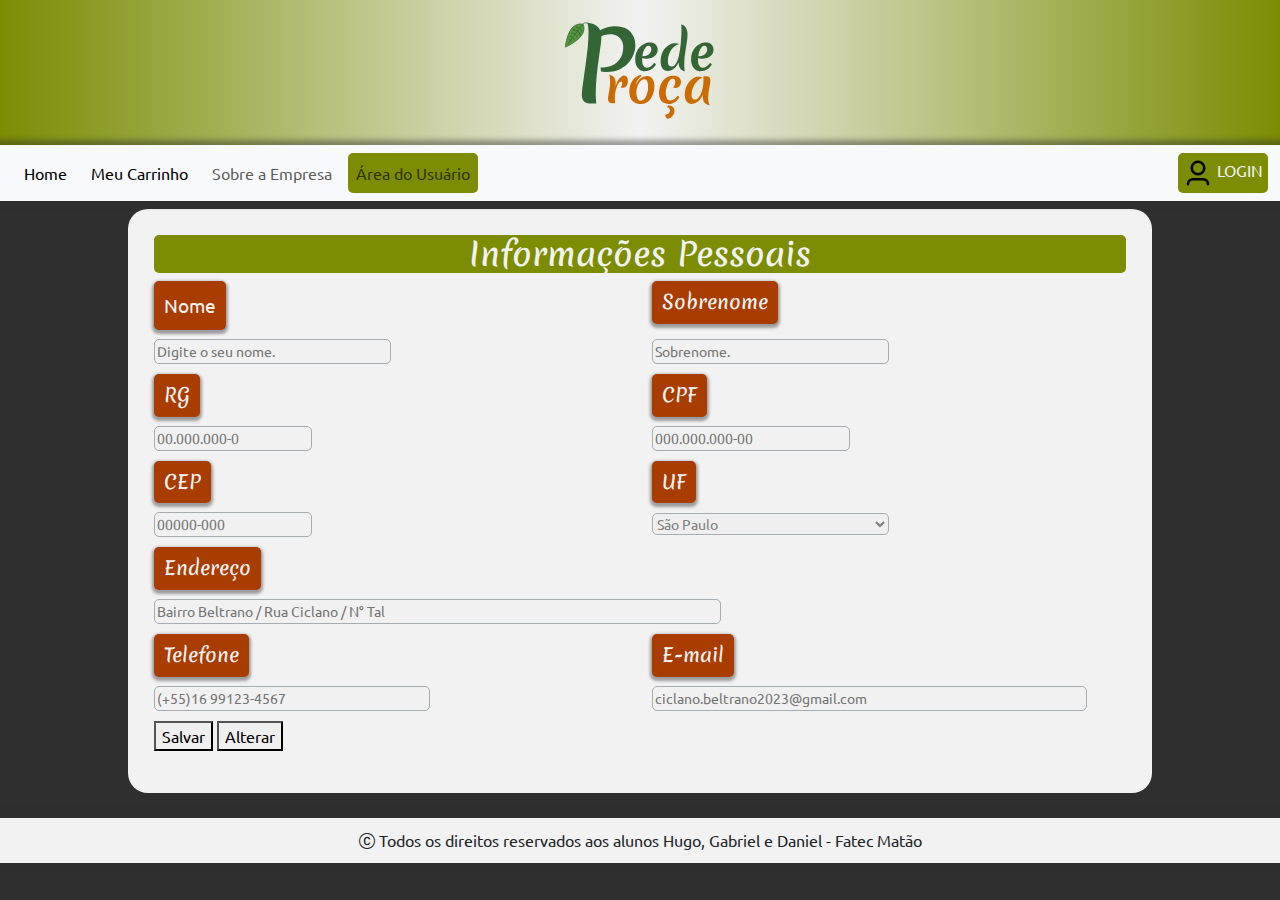
==== html/AreaDoUsuario.html @ a694d6d7 "ADD Área Usuário" ====
<!DOCTYPE html>
<html lang="pt-br">

    <head>
        <meta charset="UTF-8">
        <meta http-equiv="X-UA-Compatible" content="IE=edge">
        <meta name="viewport" content="width=device-width, initial-scale=1.0">
        <title>Pede Roça - Sobre a empresa</title>

        <!-- Bootstrap CSS -->
        <link rel="stylesheet" href="../css/estilo.min.css">
        <!-- Bootstrap Script -->
        <script src="../node_modules/bootstrap/dist/js/bootstrap.bundle.min.js"></script>
        <!-- Folha de estilo -->

    </head>

    <body>
       <header>
        <div>
          <div class="row g-0 bgBanner">
            <div class="col-md-12 d-flex justify-content-center">
              <a href="index.html"> <img src="../Imagens/Logo - Pede Roça.svg" class="img-fluid rounded-start ajusteLogo" alt="Pede Roça"></a>
             
            </div>
          </div>
        </div>
        <!-- BARRA DE NAVEGAÇÃO MOBILE DO SITE -->
        <nav class="navbar bg-body-tertiary nav-mobile mobileNavbar bgNav">
          <div class="container-fluid">
            <button class="navbar-toggler" type="button" data-bs-toggle="offcanvas" data-bs-target="#offcanvasNavbar" aria-controls="offcanvasNavbar" aria-label="Toggle navigation">
              <span class="navbar-toggler-icon"></span>
            </button>
            <li class="efeitoMouse editListaMobile">
              <a class="LinkBarraMobile" aria-current="page" href="Login.html"><img class="configImgMobile" src="../Imagens/Icones/user.svg" alt="Login"> Login</a>
            </li>
            <div class="offcanvas offcanvas-start NavLat detalheNav" tabindex="-1" id="offcanvasNavbar" aria-labelledby="offcanvasNavbarLabel">
              <div class="offcanvas-header">
                <h5 class="offcanvas-title tituloNav" id="offcanvasNavbarLabel">Navegação</h5>
                <button type="button" class="btn-close" data-bs-dismiss="offcanvas" aria-label="Close"></button>
              </div>
              <div class="offcanvas-body">
                <div class="input-group">
                  <input class="form-control" type="text" placeholder="Digite sua busca" >
                  <div class="input-group-append">
                      <button class="btn btnPesquisaMobile" type="button">Pesquisar</button>
                  </div>
                </div>
                <hr>
                <h5 class="tituloNav">Páginas</h5>
                <ul class="navbar-nav justify-content-end flex-grow-1 pe-3">
                  <li class="nav-item my-1 efeitoMouse">
                    <a class="nav-link linkNavLat" aria-current="page" href="index.html"><img class="configImgMobile" src="../Imagens/Icones/layout.svg" alt="Login"> Home</a>
                  </li>
                  <li class="nav-item my-1 efeitoMouse">
                    <a class="nav-link linkNavLat" href="CarrinhoCompras.html"><img class="configImgMobile" src="../Imagens/Icones/shopping-cart.svg" alt="carrinho de compra"> Meu Carrinho</a>
                  </li>
                  <li class="nav-item my-1 efeitoMouse">
                    <a class="nav-link linkNavLat" href="Sobre.html"><img class="configImgMobile" src="../Imagens/Icones/home.svg" alt=""> Sobre a Empresa</a>
                  </li>
                  <li class="nav-item my-1 efeitoMouse active2">
                    <a class="nav-link linkNavLat" href="AreaDoUsuario.html"><img class="configImgMobile" src="../Imagens/Icones/settings.svg" alt=""> Área do Usuário</a>
                  </li>
                  <!--
                  <li class="nav-item dropdown efeitoMouse">
                    <a class="nav-link dropdown-toggle" href="#" id="navbarDropdown" role="button" data-bs-toggle="dropdown" aria-expanded="false">
                      <img class="configImgMobile" src="../Imagens/Icones/settings.svg" alt="">
                      Minha Conta
                    </a>
                    <ul class="dropdown-menu" aria-labelledby="navbarDropdown">
                      <li><a class="dropdown-item" href="#">Área do usuário</a></li>
                      <li><a class="dropdown-item disabled" href="#">Informações pessoais</a></li>
                      <li><a class="dropdown-item disabled" href="#">Privacidade</a></li>
                      <li><a class="dropdown-item disabled" href="#">Segurança</a></li>
                      <li><a class="dropdown-item disabled" href="#">Notificações</a></li>
                      <li><a class="dropdown-item disabled" href="#">Assinatura</a></li>
                      <li><a class="dropdown-item disabled" href="#">Dúvidas Frequentes</a></li>
                      <li><a class="dropdown-item disabled" href="#">Configurações</a></li>
                    </ul>
                  </li>
                  -->
                </ul>
                <hr>
                <h5 class="tituloNav">Redes sociais</h5>
                <div class="offcanvas-end text-center end-100 bg-light p-3 rounded-3">
                  <a class="linkNavMobile mx-2" href=""><img src="../Imagens/Icones/circle/facebook.svg" alt="Facebook">Facebook</a>
                  <a class="linkNavMobile mx-2" href=""><img src="../Imagens/Icones/circle/instagram.svg" alt="instagram">Instagram</a>
                  <a class="linkNavMobile mx-2" href=""><img class="ajusteGmail" src="../Imagens/Icones/mail4.svg" alt="Gmail">Gmail</a>
                </div>

              </div>
            </div>
          </div>
        </nav>

        <!-- BARRA DE NAVEGAÇÃO DESKTOP-->
        <nav class="navbar navbar-expand-lg navbar-light bg-light desktopNavbar bgNav">
          <div class="container-fluid">
            <button class="navbar-toggler" type="button" data-bs-toggle="collapse" data-bs-target="#navbarSupportedContent" aria-controls="navbarSupportedContent" aria-expanded="false" aria-label="Toggle navigation">
              <span class="navbar-toggler-icon"></span>
            </button>
            <div class="collapse navbar-collapse" id="navbarSupportedContent">
              <ul class="navbar-nav me-auto mb-2 mb-lg-0">
                <li class="nav-item mx-1 efeitoMouseDesktop">
                  <a class="nav-link active" aria-current="page" href="index.html">Home</a>
                </li>
                <li class="nav-item mx-1 efeitoMouseDesktop">
                  <a class="nav-link active" aria-current="page" href="CarrinhoCompras.html">Meu Carrinho</a>
                </li>
                <li class="nav-item mx-1 efeitoMouseDesktop">
                  <a class="nav-link " aria-current="page" href="Sobre.html">Sobre a Empresa</a>
                </li>
                <li class="nav-item mx-1 efeitoMouseDesktop activeDesktop">
                  <a class="nav-link" aria-current="page" href="AreaDoUsuario.html">Área do Usuário</a>
                </li>
                <!--
                <li class="nav-item dropdown efeitoMouseDesktop">
                  <a class="nav-link dropdown-toggle" href="#" id="navbarDropdown" role="button" data-bs-toggle="dropdown" aria-expanded="false">
                    Minha conta
                  </a>
                  <ul class="dropdown-menu" aria-labelledby="navbarDropdown">
                    <li><a class="dropdown-item" href="#">Área do usuário</a></li>
                    <li><a class="dropdown-item disabled" href="#">Informações pessoais</a></li>
                    <li><a class="dropdown-item disabled" href="#">Privacidade</a></li>
                    <li><a class="dropdown-item disabled" href="#">Segurança</a></li>
                    <li><a class="dropdown-item disabled" href="#">Notificações</a></li>
                    <li><a class="dropdown-item disabled" href="#">Assinatura</a></li>
                    <li><a class="dropdown-item disabled" href="#">Dúvidas Frequentes</a></li>
                    <li><a class="dropdown-item disabled" href="#">Configurações</a></li>
                  </ul>
                </li>
                -->
              </ul>
              <li class="efeitoMouse editListaMobile">
                <a class="LinkBarraMobile" aria-current="page" href="Login.html"><img class="configImgMobile" src="../Imagens/Icones/user.svg" alt="Login"> Login</a>
              </li>
            </div>
          </div>
        </nav>
       </header>

       <!--MAIN NAVEGAÇÃO MOBILE DO SITE-->
      <main class="main-mobile">
        <form id="formulario-mobile">
          <div id="ajustar-form">

            <div class="row" >
              <div class="col-12" class="titulo-principal-label">
                <h2  id="form-label-titulo">Informações Pessoais</h2>
              </div>
            </div>
  
            <div class="row">
                <div class="col">
                  <h5  class=" col-4 form-label">Nome</h5>
                </div>
                <div class="col">
                  <h5 class=" col-6 form-label">Sobrenome</h5>
                </div>
            </div>

            <div class="row">
                <div class="col">
                  <input class="col-12 input-perguntas-1"  type="text" placeholder="Digite o seu nome." required disabled>
                </div>
                <div class="col">
                  <input class="col-12 input-perguntas-1"  type="text" placeholder="Sobrenome." required disabled>
                </div>
            </div>
           
  
            <div class="row">
              <div class="col">
                <h5  class="col-3 form-label">RG</h5>
              </div>
              <div class="col">
                <h5  class="col-3 form-label">CPF</h5>
              </div>
            </div>
  
            <div class="row">
              <div class="col">
                <input class="col-10 input-perguntas-1" maxlength="9" type="number" placeholder="00.000.000-0" required disabled>
              </div>
              <div class="col">
                <input class="col-10 input-perguntas-1" maxlength="9" type="number" placeholder="000.000.000-00" required disabled>
              </div>
            </div>

            <div class="row">
              <div class=" col">
                <h5  class="col-3 form-label">CEP</h5>
              </div>
              <div class=" col">
                <h5  class=" col-3 form-label">UF</h5>
              </div>
            </div>
            
            <div class="row">
              <div class="col">
                <input class="col-10 input-perguntas-1" maxlength="9" type="number" placeholder="00000-000" required disabled>
              </div>
              <div class="col" class="titulo-label">
                <select class="col-10 input-perguntas-1" disabled>
                  <option>Acre</option>
                  <option>Alagoas</option>
                  <option>Amapá</option>
                  <option>Amazonas</option>
                  <option>Bahia</option>
                  <option>Ceará</option>
                  <option>Distrito Federal</option>
                  <option>Espírito Santo</option>
                  <option>Goiás</option>
                  <option>Maranhão</option>
                  <option>Mato Grosso</option>
                  <option>Mato Grosso do Sul</option>
                  <option>Minas Gerais</option>
                  <option>Pará</option>
                  <option>Paraíba</option>
                  <option>Paraná</option>
                  <option>Pernambuco</option>
                  <option>Piauí</option>
                  <option>Rio de Janeiro</option>
                  <option>Rio Grande do Norte</option>
                  <option>Rio Grande do Sul</option>
                  <option>Rondônia</option>
                  <option>Roraima</option>
                  <option>Santa Catarina</option>
                  <option selected>São Paulo</option>
                  <option>Sergipe</option>
                  <option>Tocantins</option>
                  <option>Distrito Federal</option>
                </select>
              </div>
            </div>
  
            <div class="row">
              <div class="col-10">
                <h5  class=" col-3 form-label">Endereço</h5>
              </div>
              <div>
                <input class="col-10 input-perguntas-1" type="text" placeholder="Rua Ciclano " required disabled>
              </div>
            </div>

            <div class="row">
              <div class="col-9" class="titulo-label">
                <h5  class="col-3 form-label">Telefone</h5>
              </div>
              
              <div>
                <input class="col-5 input-perguntas-1" type="number" maxlength="13" placeholder="(+55)16 99123-4567"required disabled>
              </div>
            </div>

            <div class="col-12">
              <div class="titulo-label">
                <h5  class="col-2 form-label">E-mail</h5>
              </div>
              
              <div>
                <input class="col-11 input-perguntas-1" type="email" placeholder="ciclano.beltrano2023@gmail.com" required disabled>
              </div>
            </div>
            <div class="d-flex justify-content-center">
              <button class="botão-salva-e-alterar" onclick="salvarDados01()">
                Salvar
              </button>
              <button class="botão-salva-e-alterar" type="button" onclick="alterarDados01()">
                Alterar
              </button>
            </div>
            <p id="mensagem1"></p>
          </div>
        </form>
      </main>

      <!--MAIN NAVEGAÇÃO DESKTOP DO SITE-->
      <main class="main-desktop">
        <form id="formulario-desktop">
          <div id="ajustar-form">

            <div class="row" >
              <div class="col-12" class="titulo-principal-label">
                <h2  id="form-label-titulo">Informações Pessoais</h2>
              </div>
            </div>

            <div class="row">
                <div class="col">
                  <p  class=" col-3 form-label">Nome</p>
                </div>
                <div class="col">
                  <h5 class=" col-6 form-label">Sobrenome</h5>
                </div>
            </div>

            <div class="row">
                <div class="col">
                  <input class="col-6 input-perguntas-2"  type="text" placeholder="Digite o seu nome." required disabled>
                </div>
                <div class="col">
                  <input class="col-6 input-perguntas-2"  type="text" placeholder="Sobrenome." required disabled>
                </div>
            </div>
            <div class="row">
              <div class="col">
                <h5  class="col-2 form-label">RG</h5>
              </div>
              <div class="col">
                <h5  class="col-2 form-label">CPF</h5>
              </div>
            </div>
            <div class="row">
              <div class="col">
                <input class="col-4 input-perguntas-2" maxlength="9" type="number" placeholder="00.000.000-0" required disabled>
              </div>
              <div class="col">
                <input class="col-5 input-perguntas-2" maxlength="9" type="number" placeholder="000.000.000-00" required disabled>
              </div>
            </div>
            <div class="row">
              <div class=" col">
                <h5  class="col-2 form-label">CEP</h5>
              </div>
              <div class=" col">
                <h5  class=" col-2 form-label">UF</h5>
              </div>
            </div>
            <div class="row">
              <div class="col">
                <input class="col-4 input-perguntas-2" maxlength="9" type="number" placeholder="00000-000" required disabled>
              </div>
              <div class="col" class="titulo-label">
                <select class="col-6 input-perguntas-2" disabled>
                  <option>Acre</option>
                  <option>Alagoas</option>
                  <option>Amapá</option>
                  <option>Amazonas</option>
                  <option>Bahia</option>
                  <option>Ceará</option>
                  <option>Distrito Federal</option>
                  <option>Espírito Santo</option>
                  <option>Goiás</option>
                  <option>Maranhão</option>
                  <option>Mato Grosso</option>
                  <option>Mato Grosso do Sul</option>
                  <option>Minas Gerais</option>
                  <option>Pará</option>
                  <option>Paraíba</option>
                  <option>Paraná</option>
                  <option>Pernambuco</option>
                  <option>Piauí</option>
                  <option>Rio de Janeiro</option>
                  <option>Rio Grande do Norte</option>
                  <option>Rio Grande do Sul</option>
                  <option>Rondônia</option>
                  <option>Roraima</option>
                  <option>Santa Catarina</option>
                  <option selected>São Paulo</option>
                  <option>Sergipe</option>
                  <option>Tocantins</option>
                  <option>Distrito Federal</option>
                </select>
              </div>
            </div>
            <div class="row">
              <div class="col-12">
                <h5  class=" col-3 form-label">Endereço</h5>
              </div>
              <div>
                <input class="col-7 input-perguntas-2" type="text" placeholder="Bairro Beltrano / Rua Ciclano / N° Tal " required disabled>
              </div>
            </div>
            <div class="row">
              <div class="col">
                <h5  class="col-4 form-label">Telefone</h5>
              </div>
              <div class="col">
                <h5  class="col-3 form-label">E-mail</h5>
              </div>
            </div>
            <div class="row">
              <div class="col">
                <input class="col-7 input-perguntas-2" type="tel" placeholder="(+55)16 99123-4567" required disabled>
              </div>
              <div class="col">
                <input class="col-11 input-perguntas-2" type="email" placeholder="ciclano.beltrano2023@gmail.com" required disabled>
              </div>
            </div class="d-flex justify-content-end">
              <button class="botão-salva-e-alterar" onclick="salvarDados()">
                Salvar
              </button>
              <button class="botão-salva-e-alterar" type="button" onclick="alterarDados()">
                Alterar
              </button>
              <p id="mensagem2"></p>
            </div>
          </div>
        </form>
      </main>


       <footer id="footer">
        <p class="footerText"><i class="bi bi-c-circle"></i> Todos os direitos reservados aos alunos Hugo, Gabriel e Daniel - Fatec Matão</p>
       </footer>
       
       <script src="../javascript/AlterarSalvarDados.js"></script>
    </body>
</html>
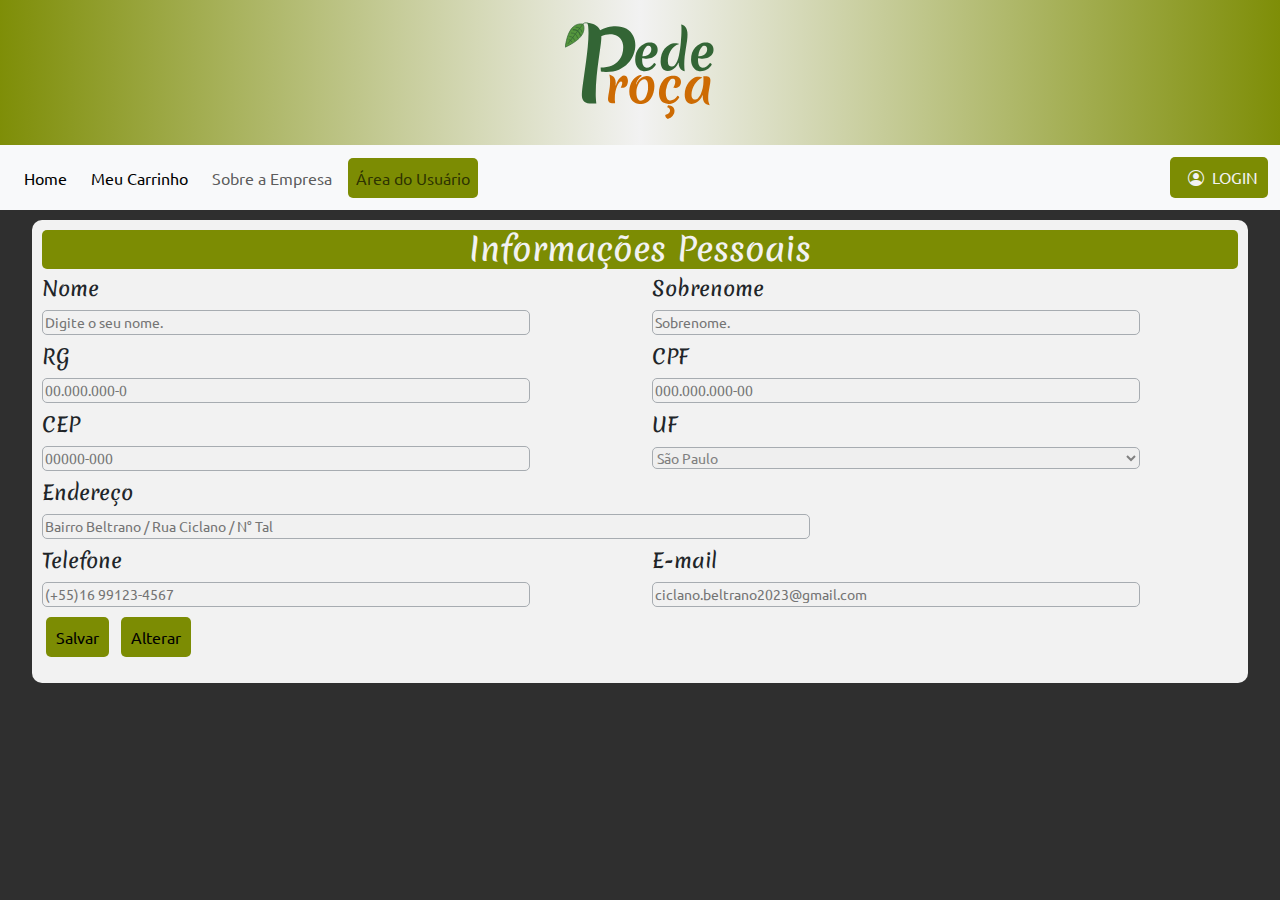
==== commit 7a303a46: "Update de versão" ====
--- a/html/AreaDoUsuario.html
+++ b/html/AreaDoUsuario.html
@@ -17,79 +17,35 @@
 
     <body>
        <header>
-        <div>
-          <div class="row g-0 bgBanner">
-            <div class="col-md-12 d-flex justify-content-center">
-              <a href="index.html"> <img src="../Imagens/Logo - Pede Roça.svg" class="img-fluid rounded-start ajusteLogo" alt="Pede Roça"></a>
-             
-            </div>
-          </div>
+        <!--Banner-->
+        <div class="row bgBanner">
+          <div class="d-flex justify-content-center">
+            <a href="index.html"> <img src="../Imagens/Logo - Pede Roça.svg" class="img-fluid rounded-start ajusteLogo" alt="Pede Roça"></a>
+          </div>
+          <span class="mobileNavbar ajusteteste"></span>
         </div>
+        
         <!-- BARRA DE NAVEGAÇÃO MOBILE DO SITE -->
-        <nav class="navbar bg-body-tertiary nav-mobile mobileNavbar bgNav">
-          <div class="container-fluid">
-            <button class="navbar-toggler" type="button" data-bs-toggle="offcanvas" data-bs-target="#offcanvasNavbar" aria-controls="offcanvasNavbar" aria-label="Toggle navigation">
-              <span class="navbar-toggler-icon"></span>
-            </button>
-            <li class="efeitoMouse editListaMobile">
-              <a class="LinkBarraMobile" aria-current="page" href="Login.html"><img class="configImgMobile" src="../Imagens/Icones/user.svg" alt="Login"> Login</a>
-            </li>
-            <div class="offcanvas offcanvas-start NavLat detalheNav" tabindex="-1" id="offcanvasNavbar" aria-labelledby="offcanvasNavbarLabel">
-              <div class="offcanvas-header">
-                <h5 class="offcanvas-title tituloNav" id="offcanvasNavbarLabel">Navegação</h5>
-                <button type="button" class="btn-close" data-bs-dismiss="offcanvas" aria-label="Close"></button>
-              </div>
-              <div class="offcanvas-body">
-                <div class="input-group">
-                  <input class="form-control" type="text" placeholder="Digite sua busca" >
-                  <div class="input-group-append">
-                      <button class="btn btnPesquisaMobile" type="button">Pesquisar</button>
-                  </div>
-                </div>
-                <hr>
-                <h5 class="tituloNav">Páginas</h5>
-                <ul class="navbar-nav justify-content-end flex-grow-1 pe-3">
-                  <li class="nav-item my-1 efeitoMouse">
-                    <a class="nav-link linkNavLat" aria-current="page" href="index.html"><img class="configImgMobile" src="../Imagens/Icones/layout.svg" alt="Login"> Home</a>
-                  </li>
-                  <li class="nav-item my-1 efeitoMouse">
-                    <a class="nav-link linkNavLat" href="CarrinhoCompras.html"><img class="configImgMobile" src="../Imagens/Icones/shopping-cart.svg" alt="carrinho de compra"> Meu Carrinho</a>
-                  </li>
-                  <li class="nav-item my-1 efeitoMouse">
-                    <a class="nav-link linkNavLat" href="Sobre.html"><img class="configImgMobile" src="../Imagens/Icones/home.svg" alt=""> Sobre a Empresa</a>
-                  </li>
-                  <li class="nav-item my-1 efeitoMouse active2">
-                    <a class="nav-link linkNavLat" href="AreaDoUsuario.html"><img class="configImgMobile" src="../Imagens/Icones/settings.svg" alt=""> Área do Usuário</a>
-                  </li>
-                  <!--
-                  <li class="nav-item dropdown efeitoMouse">
-                    <a class="nav-link dropdown-toggle" href="#" id="navbarDropdown" role="button" data-bs-toggle="dropdown" aria-expanded="false">
-                      <img class="configImgMobile" src="../Imagens/Icones/settings.svg" alt="">
-                      Minha Conta
-                    </a>
-                    <ul class="dropdown-menu" aria-labelledby="navbarDropdown">
-                      <li><a class="dropdown-item" href="#">Área do usuário</a></li>
-                      <li><a class="dropdown-item disabled" href="#">Informações pessoais</a></li>
-                      <li><a class="dropdown-item disabled" href="#">Privacidade</a></li>
-                      <li><a class="dropdown-item disabled" href="#">Segurança</a></li>
-                      <li><a class="dropdown-item disabled" href="#">Notificações</a></li>
-                      <li><a class="dropdown-item disabled" href="#">Assinatura</a></li>
-                      <li><a class="dropdown-item disabled" href="#">Dúvidas Frequentes</a></li>
-                      <li><a class="dropdown-item disabled" href="#">Configurações</a></li>
-                    </ul>
-                  </li>
-                  -->
-                </ul>
-                <hr>
-                <h5 class="tituloNav">Redes sociais</h5>
-                <div class="offcanvas-end text-center end-100 bg-light p-3 rounded-3">
-                  <a class="linkNavMobile mx-2" href=""><img src="../Imagens/Icones/circle/facebook.svg" alt="Facebook">Facebook</a>
-                  <a class="linkNavMobile mx-2" href=""><img src="../Imagens/Icones/circle/instagram.svg" alt="instagram">Instagram</a>
-                  <a class="linkNavMobile mx-2" href=""><img class="ajusteGmail" src="../Imagens/Icones/mail4.svg" alt="Gmail">Gmail</a>
-                </div>
-
-              </div>
-            </div>
+        <nav class="d-flex justify-content-around align-items-center fixed-bottom navMobile d-md-none">
+          <div>
+            <a class="ajusteLinkNavMobile" href="Sobre.html"><i class="bi bi-buildings navImgDesktop"></i></a>
+            <p class="nomeLinkMobile">Sobre</p>
+          </div>
+          <div>
+            <a class="ajusteLinkNavMobile" href="CarrinhoCompras.html"><i class="bi bi-cart-check navImgDesktop"></i></a>
+            <p class="nomeLinkMobile">Carrinho</p>
+          </div>
+          <div>
+            <a class="ajusteLinkNavMobile" href="index.html"><i class="bi bi-house navImgDesktop"></i></a>
+            <p class="nomeLinkMobile">Home</p>
+          </div>
+          <div class="ativoNavDeskop">
+            <a class="ajusteLinkNavMobile" href="AreaDoUsuario.html"><i class="bi bi-file-person navImgDesktop"></i></a>
+            <p class="nomeLinkMobile">Usuário</p>
+          </div>
+          <div>
+            <a class="ajusteLinkNavMobile" href="Login.html"><i class="bi bi-person-circle navImgDesktop"></i></a>
+            <p class="nomeLinkMobile">Login</p>
           </div>
         </nav>
 
@@ -113,71 +69,48 @@
                 <li class="nav-item mx-1 efeitoMouseDesktop activeDesktop">
                   <a class="nav-link" aria-current="page" href="AreaDoUsuario.html">Área do Usuário</a>
                 </li>
-                <!--
-                <li class="nav-item dropdown efeitoMouseDesktop">
-                  <a class="nav-link dropdown-toggle" href="#" id="navbarDropdown" role="button" data-bs-toggle="dropdown" aria-expanded="false">
-                    Minha conta
-                  </a>
-                  <ul class="dropdown-menu" aria-labelledby="navbarDropdown">
-                    <li><a class="dropdown-item" href="#">Área do usuário</a></li>
-                    <li><a class="dropdown-item disabled" href="#">Informações pessoais</a></li>
-                    <li><a class="dropdown-item disabled" href="#">Privacidade</a></li>
-                    <li><a class="dropdown-item disabled" href="#">Segurança</a></li>
-                    <li><a class="dropdown-item disabled" href="#">Notificações</a></li>
-                    <li><a class="dropdown-item disabled" href="#">Assinatura</a></li>
-                    <li><a class="dropdown-item disabled" href="#">Dúvidas Frequentes</a></li>
-                    <li><a class="dropdown-item disabled" href="#">Configurações</a></li>
-                  </ul>
-                </li>
-                -->
               </ul>
-              <li class="efeitoMouse editListaMobile">
-                <a class="LinkBarraMobile" aria-current="page" href="Login.html"><img class="configImgMobile" src="../Imagens/Icones/user.svg" alt="Login"> Login</a>
-              </li>
+              <button class="botaoPadrao my-1">
+                <a aria-current="page" href="Login.html"><i class="bi bi-person-circle mx-2 my-1"></i>Login</a>
+              </button>
             </div>
           </div>
         </nav>
        </header>
 
-       <!--MAIN NAVEGAÇÃO MOBILE DO SITE-->
+       <!--MAIN SITE-->
       <main class="main-mobile">
         <form id="formulario-mobile">
           <div id="ajustar-form">
-
             <div class="row" >
               <div class="col-12" class="titulo-principal-label">
                 <h2  id="form-label-titulo">Informações Pessoais</h2>
               </div>
             </div>
-  
-            <div class="row">
-                <div class="col">
-                  <h5  class=" col-4 form-label">Nome</h5>
-                </div>
-                <div class="col">
-                  <h5 class=" col-6 form-label">Sobrenome</h5>
-                </div>
-            </div>
-
-            <div class="row">
-                <div class="col">
-                  <input class="col-12 input-perguntas-1"  type="text" placeholder="Digite o seu nome." required disabled>
-                </div>
-                <div class="col">
-                  <input class="col-12 input-perguntas-1"  type="text" placeholder="Sobrenome." required disabled>
-                </div>
-            </div>
-           
-  
-            <div class="row">
-              <div class="col">
-                <h5  class="col-3 form-label">RG</h5>
-              </div>
-              <div class="col">
-                <h5  class="col-3 form-label">CPF</h5>
-              </div>
-            </div>
-  
+            <div class="row">
+                <div class="col">
+                  <h5 class=" col-10">Nome</h5>
+                </div>
+                <div class="col">
+                  <h5 class=" col-10">Sobrenome</h5>
+                </div>
+            </div>
+            <div class="row">
+                <div class="col">
+                  <input class="col-10 input-perguntas-1"  type="text" placeholder="Digite o seu nome." required disabled>
+                </div>
+                <div class="col">
+                  <input class="col-10 input-perguntas-1"  type="text" placeholder="Sobrenome." required disabled>
+                </div>
+            </div>
+            <div class="row">
+              <div class="col">
+                <h5  class="col-10">RG</h5>
+              </div>
+              <div class="col">
+                <h5  class="col-10">CPF</h5>
+              </div>
+            </div>
             <div class="row">
               <div class="col">
                 <input class="col-10 input-perguntas-1" maxlength="9" type="number" placeholder="00.000.000-0" required disabled>
@@ -186,16 +119,14 @@
                 <input class="col-10 input-perguntas-1" maxlength="9" type="number" placeholder="000.000.000-00" required disabled>
               </div>
             </div>
-
             <div class="row">
               <div class=" col">
-                <h5  class="col-3 form-label">CEP</h5>
+                <h5  class="col-10">CEP</h5>
               </div>
               <div class=" col">
-                <h5  class=" col-3 form-label">UF</h5>
-              </div>
-            </div>
-            
+                <h5  class=" col-10">UF</h5>
+              </div>
+            </div>
             <div class="row">
               <div class="col">
                 <input class="col-10 input-perguntas-1" maxlength="9" type="number" placeholder="00000-000" required disabled>
@@ -233,7 +164,6 @@
                 </select>
               </div>
             </div>
-  
             <div class="row">
               <div class="col-10">
                 <h5  class=" col-3 form-label">Endereço</h5>
@@ -242,31 +172,27 @@
                 <input class="col-10 input-perguntas-1" type="text" placeholder="Rua Ciclano " required disabled>
               </div>
             </div>
-
-            <div class="row">
-              <div class="col-9" class="titulo-label">
-                <h5  class="col-3 form-label">Telefone</h5>
-              </div>
-              
+            <div class="row">
+              <div class="col-10" class="titulo-label">
+                <h5  class="col-10 form-label">Telefone</h5>
+              </div>
               <div>
-                <input class="col-5 input-perguntas-1" type="number" maxlength="13" placeholder="(+55)16 99123-4567"required disabled>
-              </div>
-            </div>
-
-            <div class="col-12">
+                <input class="col-10 input-perguntas-1" type="number" maxlength="13" placeholder="(+55)16 99123-4567"required disabled>
+              </div>
+            </div>
+            <div class="col-10">
               <div class="titulo-label">
-                <h5  class="col-2 form-label">E-mail</h5>
-              </div>
-              
+                <h5  class="col-10 form-label">E-mail</h5>
+              </div>
               <div>
-                <input class="col-11 input-perguntas-1" type="email" placeholder="ciclano.beltrano2023@gmail.com" required disabled>
+                <input class="col-10 input-perguntas-1" type="email" placeholder="ciclano.beltrano2023@gmail.com" required disabled>
               </div>
             </div>
             <div class="d-flex justify-content-center">
-              <button class="botão-salva-e-alterar" onclick="salvarDados01()">
+              <button class="botão-salva-e-alterar botaoPadrao mx-1" onclick="salvarDados01()">
                 Salvar
               </button>
-              <button class="botão-salva-e-alterar" type="button" onclick="alterarDados01()">
+              <button class="botão-salva-e-alterar botaoPadrao mx-1" type="button" onclick="alterarDados01()">
                 Alterar
               </button>
             </div>
@@ -288,51 +214,51 @@
 
             <div class="row">
                 <div class="col">
-                  <p  class=" col-3 form-label">Nome</p>
-                </div>
-                <div class="col">
-                  <h5 class=" col-6 form-label">Sobrenome</h5>
-                </div>
-            </div>
-
-            <div class="row">
-                <div class="col">
-                  <input class="col-6 input-perguntas-2"  type="text" placeholder="Digite o seu nome." required disabled>
-                </div>
-                <div class="col">
-                  <input class="col-6 input-perguntas-2"  type="text" placeholder="Sobrenome." required disabled>
-                </div>
-            </div>
-            <div class="row">
-              <div class="col">
-                <h5  class="col-2 form-label">RG</h5>
-              </div>
-              <div class="col">
-                <h5  class="col-2 form-label">CPF</h5>
-              </div>
-            </div>
-            <div class="row">
-              <div class="col">
-                <input class="col-4 input-perguntas-2" maxlength="9" type="number" placeholder="00.000.000-0" required disabled>
-              </div>
-              <div class="col">
-                <input class="col-5 input-perguntas-2" maxlength="9" type="number" placeholder="000.000.000-00" required disabled>
+                  <h5  class=" col-10">Nome</h5>
+                </div>
+                <div class="col">
+                  <h5 class=" col-10">Sobrenome</h5>
+                </div>
+            </div>
+
+            <div class="row">
+                <div class="col">
+                  <input class="col-10 input-perguntas-2"  type="text" placeholder="Digite o seu nome." required disabled>
+                </div>
+                <div class="col">
+                  <input class="col-10 input-perguntas-2"  type="text" placeholder="Sobrenome." required disabled>
+                </div>
+            </div>
+            <div class="row">
+              <div class="col">
+                <h5  class="col-10">RG</h5>
+              </div>
+              <div class="col">
+                <h5  class="col-10 form-label">CPF</h5>
+              </div>
+            </div>
+            <div class="row">
+              <div class="col">
+                <input class="col-10 input-perguntas-2" maxlength="9" type="number" placeholder="00.000.000-0" required disabled>
+              </div>
+              <div class="col">
+                <input class="col-10 input-perguntas-2" maxlength="9" type="number" placeholder="000.000.000-00" required disabled>
               </div>
             </div>
             <div class="row">
               <div class=" col">
-                <h5  class="col-2 form-label">CEP</h5>
+                <h5  class="col-10 form-label">CEP</h5>
               </div>
               <div class=" col">
-                <h5  class=" col-2 form-label">UF</h5>
-              </div>
-            </div>
-            <div class="row">
-              <div class="col">
-                <input class="col-4 input-perguntas-2" maxlength="9" type="number" placeholder="00000-000" required disabled>
+                <h5  class=" col-10 form-label">UF</h5>
+              </div>
+            </div>
+            <div class="row">
+              <div class="col">
+                <input class="col-10 input-perguntas-2" maxlength="9" type="number" placeholder="00000-000" required disabled>
               </div>
               <div class="col" class="titulo-label">
-                <select class="col-6 input-perguntas-2" disabled>
+                <select class="col-10 input-perguntas-2" disabled>
                   <option>Acre</option>
                   <option>Alagoas</option>
                   <option>Amapá</option>
@@ -369,29 +295,29 @@
                 <h5  class=" col-3 form-label">Endereço</h5>
               </div>
               <div>
-                <input class="col-7 input-perguntas-2" type="text" placeholder="Bairro Beltrano / Rua Ciclano / N° Tal " required disabled>
-              </div>
-            </div>
-            <div class="row">
-              <div class="col">
-                <h5  class="col-4 form-label">Telefone</h5>
-              </div>
-              <div class="col">
-                <h5  class="col-3 form-label">E-mail</h5>
-              </div>
-            </div>
-            <div class="row">
-              <div class="col">
-                <input class="col-7 input-perguntas-2" type="tel" placeholder="(+55)16 99123-4567" required disabled>
-              </div>
-              <div class="col">
-                <input class="col-11 input-perguntas-2" type="email" placeholder="ciclano.beltrano2023@gmail.com" required disabled>
+                <input class="col-12 input-perguntas-2" type="text" placeholder="Bairro Beltrano / Rua Ciclano / N° Tal " required disabled>
+              </div>
+            </div>
+            <div class="row">
+              <div class="col">
+                <h5  class="col-10 form-label">Telefone</h5>
+              </div>
+              <div class="col">
+                <h5  class="col-10 form-label">E-mail</h5>
+              </div>
+            </div>
+            <div class="row">
+              <div class="col">
+                <input class="col-10 input-perguntas-2" type="tel" placeholder="(+55)16 99123-4567" required disabled>
+              </div>
+              <div class="col">
+                <input class="col-10 input-perguntas-2" type="email" placeholder="ciclano.beltrano2023@gmail.com" required disabled>
               </div>
             </div class="d-flex justify-content-end">
-              <button class="botão-salva-e-alterar" onclick="salvarDados()">
+              <button class="botão-salva-e-alterar botaoPadrao mx-1" onclick="salvarDados()">
                 Salvar
               </button>
-              <button class="botão-salva-e-alterar" type="button" onclick="alterarDados()">
+              <button class="botão-salva-e-alterar botaoPadrao mx-1" type="button" onclick="alterarDados()">
                 Alterar
               </button>
               <p id="mensagem2"></p>
@@ -399,12 +325,7 @@
           </div>
         </form>
       </main>
-
-
-       <footer id="footer">
-        <p class="footerText"><i class="bi bi-c-circle"></i> Todos os direitos reservados aos alunos Hugo, Gabriel e Daniel - Fatec Matão</p>
-       </footer>
-       
+      
        <script src="../javascript/AlterarSalvarDados.js"></script>
     </body>
 </html>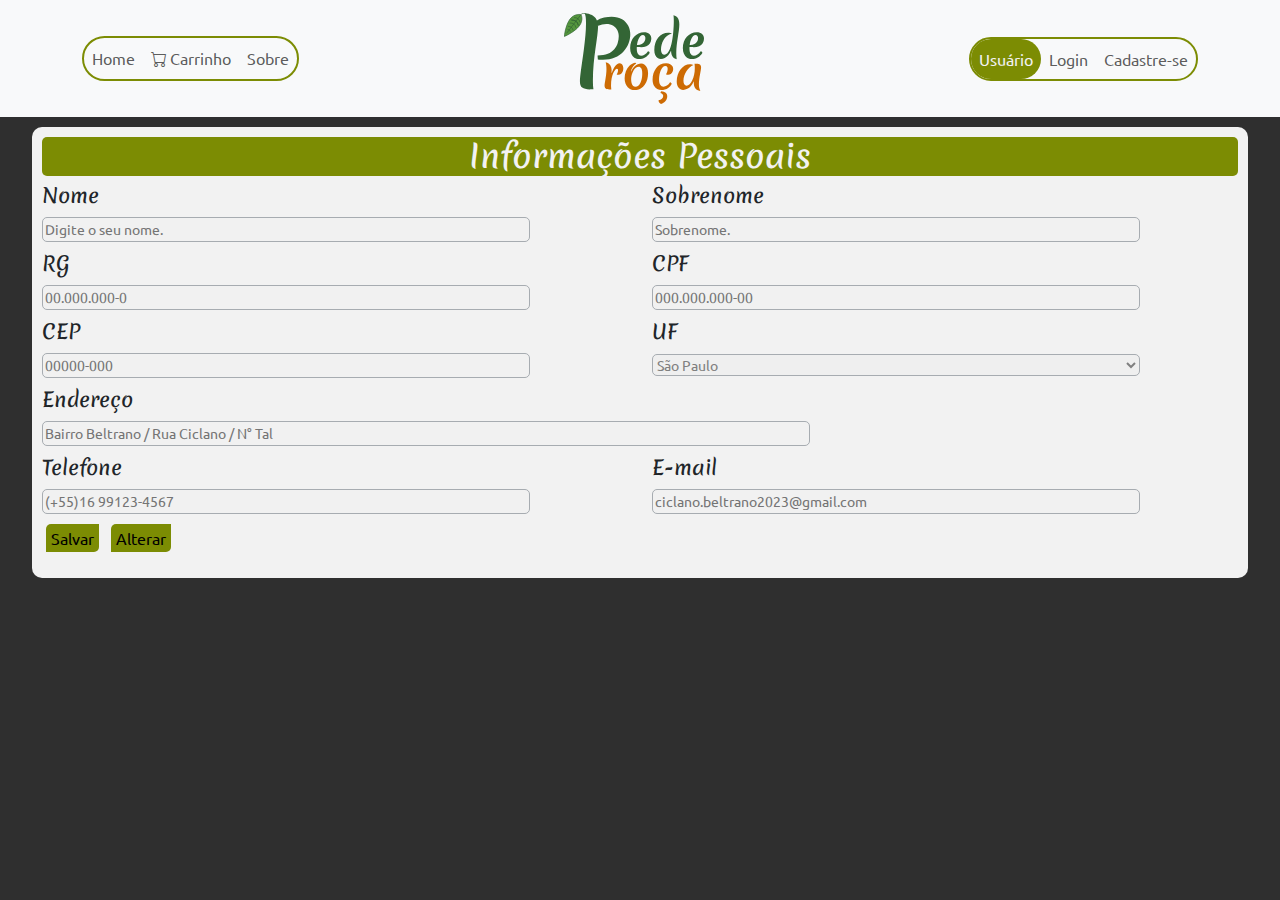
==== commit 8931cf9a: "Update" ====
--- a/html/AreaDoUsuario.html
+++ b/html/AreaDoUsuario.html
@@ -17,13 +17,12 @@
 
     <body>
        <header>
-        <!--Banner-->
-        <div class="row bgBanner">
-          <div class="d-flex justify-content-center">
-            <a href="index.html"> <img src="../Imagens/Logo - Pede Roça.svg" class="img-fluid rounded-start ajusteLogo" alt="Pede Roça"></a>
-          </div>
-          <span class="mobileNavbar ajusteteste"></span>
-        </div>
+        <!--  HEADER MOBILE-->
+        <nav>
+          <div class="caixaLogoM d-md-none">
+            <img class="ajusteLogoMobile" src="../Imagens/Logo - Pede Roça2.svg" alt="Pede Roça">
+          </div>
+        </nav>
         
         <!-- BARRA DE NAVEGAÇÃO MOBILE DO SITE -->
         <nav class="d-flex justify-content-around align-items-center fixed-bottom navMobile d-md-none">
@@ -50,29 +49,38 @@
         </nav>
 
         <!-- BARRA DE NAVEGAÇÃO DESKTOP-->
-        <nav class="navbar navbar-expand-lg navbar-light bg-light desktopNavbar bgNav">
-          <div class="container-fluid">
-            <button class="navbar-toggler" type="button" data-bs-toggle="collapse" data-bs-target="#navbarSupportedContent" aria-controls="navbarSupportedContent" aria-expanded="false" aria-label="Toggle navigation">
-              <span class="navbar-toggler-icon"></span>
-            </button>
-            <div class="collapse navbar-collapse" id="navbarSupportedContent">
-              <ul class="navbar-nav me-auto mb-2 mb-lg-0">
-                <li class="nav-item mx-1 efeitoMouseDesktop">
-                  <a class="nav-link active" aria-current="page" href="index.html">Home</a>
-                </li>
-                <li class="nav-item mx-1 efeitoMouseDesktop">
-                  <a class="nav-link active" aria-current="page" href="CarrinhoCompras.html">Meu Carrinho</a>
-                </li>
-                <li class="nav-item mx-1 efeitoMouseDesktop">
-                  <a class="nav-link " aria-current="page" href="Sobre.html">Sobre a Empresa</a>
-                </li>
-                <li class="nav-item mx-1 efeitoMouseDesktop activeDesktop">
-                  <a class="nav-link" aria-current="page" href="AreaDoUsuario.html">Área do Usuário</a>
+        <nav class="navbar navbar-expand-md navbar bg-light desktopNavbar">
+          <div class="container">
+            <div id="navbarNav" class="bgLinksNav">
+              <ul class="navbar-nav">
+                <li class="nav-item">
+                  <a class="nav-link linkPadraoNav" href="index.html">Home</a>
+                </li>
+                <li class="nav-item">
+                  <a class="nav-link linkPadraoNav" href="CarrinhoCompras.html"><i class="bi bi-cart tamanhoCarrinhoNav"></i>Carrinho</a>
+                </li>
+                <li class="nav-item">
+                  <a class="nav-link linkPadraoNav" href="Sobre.html">Sobre</a>
                 </li>
               </ul>
-              <button class="botaoPadrao my-1">
-                <a aria-current="page" href="Login.html"><i class="bi bi-person-circle mx-2 my-1"></i>Login</a>
-              </button>
+            </div>
+            <div id="navbarNav">
+              <a class="nav-item linkPadraoNav" href="index.html">
+                <img class="ajusteLogo" src="../Imagens//Logo - Pede Roça2.svg" alt="Pede Roça">
+              </a>
+            </div>
+            <div id="navbarNav" class="bgLinksNav">
+              <ul class="navbar-nav">
+                <li class="nav-item  botaoPadraoNav-ativo ">
+                  <a class="nav-link linkPadraoNav-ativo" href="AreaDoUsuario.html">Usuário</a>
+                </li>
+                <li class="nav-item">
+                  <a class="nav-link linkPadraoNav" href="Login.html">Login</a>
+                </li>
+                <li class="nav-item">
+                  <a class="nav-link linkPadraoNav" href="Cadastro.html">Cadastre-se</a>
+                </li>
+              </ul>
             </div>
           </div>
         </nav>
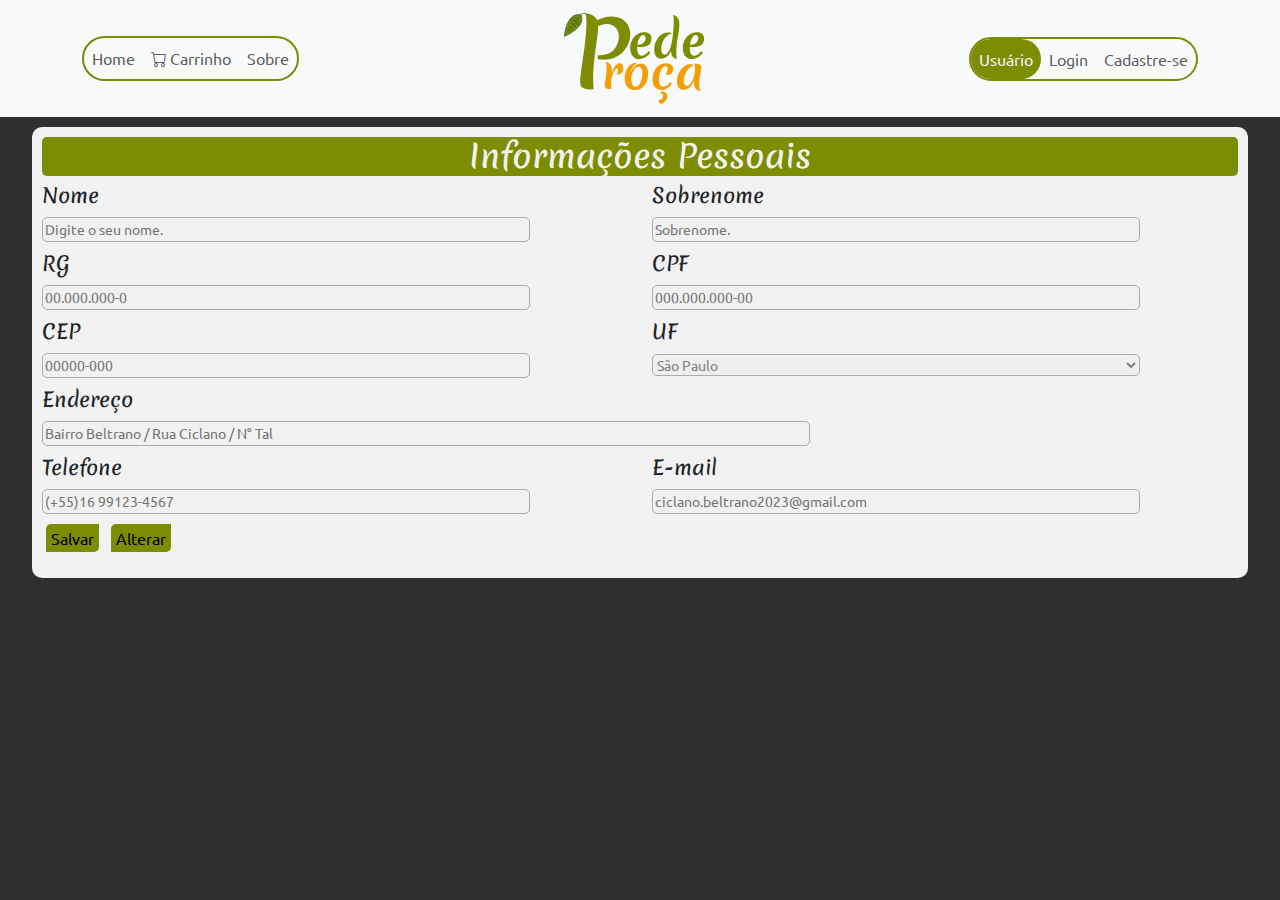
==== commit 53661c5b: "Update 28_05" ====
--- a/html/AreaDoUsuario.html
+++ b/html/AreaDoUsuario.html
@@ -1,339 +1,351 @@
 <!DOCTYPE html>
 <html lang="pt-br">
 
-    <head>
-        <meta charset="UTF-8">
-        <meta http-equiv="X-UA-Compatible" content="IE=edge">
-        <meta name="viewport" content="width=device-width, initial-scale=1.0">
-        <title>Pede Roça - Sobre a empresa</title>
-
-        <!-- Bootstrap CSS -->
-        <link rel="stylesheet" href="../css/estilo.min.css">
-        <!-- Bootstrap Script -->
-        <script src="../node_modules/bootstrap/dist/js/bootstrap.bundle.min.js"></script>
-        <!-- Folha de estilo -->
-
-    </head>
-
-    <body>
-       <header>
-        <!--  HEADER MOBILE-->
-        <nav>
-          <div class="caixaLogoM d-md-none">
-            <img class="ajusteLogoMobile" src="../Imagens/Logo - Pede Roça2.svg" alt="Pede Roça">
-          </div>
-        </nav>
-        
-        <!-- BARRA DE NAVEGAÇÃO MOBILE DO SITE -->
-        <nav class="d-flex justify-content-around align-items-center fixed-bottom navMobile d-md-none">
+<head>
+  <meta charset="UTF-8">
+  <meta http-equiv="X-UA-Compatible" content="IE=edge">
+  <meta name="viewport" content="width=device-width, initial-scale=1.0">
+  <title>Pede Roça - Sobre a empresa</title>
+
+  <!-- Bootstrap CSS -->
+  <link rel="stylesheet" href="../css/estilo.min.css">
+  <!-- Bootstrap Script -->
+  <script src="../node_modules/bootstrap/dist/js/bootstrap.bundle.min.js"></script>
+  <!-- Folha de estilo -->
+
+</head>
+
+<body>
+  <header>
+    <!--  HEADER MOBILE-->
+    <nav>
+      <div class="caixaLogoM d-md-none">
+        <img class="ajusteLogoMobile" src="../Imagens/Logo - Pede Roça2.svg" alt="Pede Roça">
+      </div>
+    </nav>
+
+    <!-- BARRA DE NAVEGAÇÃO MOBILE DO SITE -->
+    <nav class="d-flex justify-content-around align-items-center fixed-bottom navMobile d-md-none">
+      <div>
+        <a class="ajusteLinkNavMobile" href="Sobre.html"><i class="bi bi-buildings navImgDesktop"></i></a>
+        <p class="nomeLinkMobile">Sobre</p>
+      </div>
+      <div>
+        <a class="ajusteLinkNavMobile" href="CarrinhoCompras.html"><i class="bi bi-cart-check navImgDesktop"></i></a>
+        <p class="nomeLinkMobile">Carrinho</p>
+      </div>
+      <div>
+        <a class="ajusteLinkNavMobile" href="index.html"><i class="bi bi-house navImgDesktop"></i></a>
+        <p class="nomeLinkMobile">Home</p>
+      </div>
+      <div class="ativoNavDeskop">
+        <a class="ajusteLinkNavMobile" href="AreaDoUsuario.html"><i class="bi bi-file-person navImgDesktop"></i></a>
+        <p class="nomeLinkMobile">Usuário</p>
+      </div>
+      <div>
+        <a class="ajusteLinkNavMobile" href="Login.html"><i class="bi bi-person-circle navImgDesktop"></i></a>
+        <p class="nomeLinkMobile">Login</p>
+      </div>
+    </nav>
+
+    <!-- BARRA DE NAVEGAÇÃO DESKTOP-->
+    <nav class="navbar navbar-expand-md navbar bg-light desktopNavbar">
+      <div class="container">
+        <div id="navbarNav" class="bgLinksNav">
+          <ul class="navbar-nav">
+            <li class="nav-item">
+              <a class="nav-link linkPadraoNav" href="index.html">Home</a>
+            </li>
+            <li class="nav-item">
+              <a class="nav-link linkPadraoNav" href="CarrinhoCompras.html"><i
+                  class="bi bi-cart tamanhoCarrinhoNav"></i>Carrinho</a>
+            </li>
+            <li class="nav-item">
+              <a class="nav-link linkPadraoNav" href="Sobre.html">Sobre</a>
+            </li>
+          </ul>
+        </div>
+        <div id="navbarNav">
+          <a class="nav-item linkPadraoNav" href="index.html">
+            <img class="ajusteLogo" src="../Imagens//Logo - Pede Roça2.svg" alt="Pede Roça">
+          </a>
+        </div>
+        <div id="navbarNav" class="bgLinksNav">
+          <ul class="navbar-nav">
+            <li class="nav-item  botaoPadraoNav-ativo ">
+              <a class="nav-link linkPadraoNav-ativo" href="AreaDoUsuario.html">Usuário</a>
+            </li>
+            <li class="nav-item">
+              <a class="nav-link linkPadraoNav" href="Login.html">Login</a>
+            </li>
+            <li class="nav-item">
+              <a class="nav-link linkPadraoNav" href="Cadastro.html">Cadastre-se</a>
+            </li>
+          </ul>
+        </div>
+      </div>
+    </nav>
+  </header>
+
+  <!--MAIN SITE-->
+  <main class="main-mobile">
+    <form id="formulario-mobile">
+      <div id="ajustar-form">
+        <div class="row">
+          <div class="col-12" class="titulo-principal-label">
+            <h2 id="form-label-titulo">Informações Pessoais</h2>
+          </div>
+        </div>
+        <div class="row">
+          <div class="col">
+            <h5 class=" col-10">Nome</h5>
+          </div>
+          <div class="col">
+            <h5 class=" col-10">Sobrenome</h5>
+          </div>
+        </div>
+        <div class="row">
+          <div class="col">
+            <input class="col-10 input-perguntas-1" type="text" placeholder="Digite o seu nome." required disabled>
+          </div>
+          <div class="col">
+            <input class="col-10 input-perguntas-1" type="text" placeholder="Sobrenome." required disabled>
+          </div>
+        </div>
+        <div class="row">
+          <div class="col">
+            <h5 class="col-10">RG</h5>
+          </div>
+          <div class="col">
+            <h5 class="col-10">CPF</h5>
+          </div>
+        </div>
+        <div class="row">
+          <div class="col">
+            <input class="col-10 input-perguntas-1" maxlength="9" type="number" placeholder="00.000.000-0" required
+              disabled>
+          </div>
+          <div class="col">
+            <input class="col-10 input-perguntas-1" maxlength="9" type="number" placeholder="000.000.000-00" required
+              disabled>
+          </div>
+        </div>
+        <div class="row">
+          <div class=" col">
+            <h5 class="col-10">CEP</h5>
+          </div>
+          <div class=" col">
+            <h5 class=" col-10">UF</h5>
+          </div>
+        </div>
+        <div class="row">
+          <div class="col">
+            <input class="col-10 input-perguntas-1" maxlength="9" type="number" placeholder="00000-000" required
+              disabled>
+          </div>
+          <div class="col" class="titulo-label">
+            <select class="col-10 input-perguntas-1" disabled>
+              <option>Acre</option>
+              <option>Alagoas</option>
+              <option>Amapá</option>
+              <option>Amazonas</option>
+              <option>Bahia</option>
+              <option>Ceará</option>
+              <option>Distrito Federal</option>
+              <option>Espírito Santo</option>
+              <option>Goiás</option>
+              <option>Maranhão</option>
+              <option>Mato Grosso</option>
+              <option>Mato Grosso do Sul</option>
+              <option>Minas Gerais</option>
+              <option>Pará</option>
+              <option>Paraíba</option>
+              <option>Paraná</option>
+              <option>Pernambuco</option>
+              <option>Piauí</option>
+              <option>Rio de Janeiro</option>
+              <option>Rio Grande do Norte</option>
+              <option>Rio Grande do Sul</option>
+              <option>Rondônia</option>
+              <option>Roraima</option>
+              <option>Santa Catarina</option>
+              <option selected>São Paulo</option>
+              <option>Sergipe</option>
+              <option>Tocantins</option>
+              <option>Distrito Federal</option>
+            </select>
+          </div>
+        </div>
+        <div class="row">
+          <div class="col-10">
+            <h5 class=" col-3 form-label">Endereço</h5>
+          </div>
           <div>
-            <a class="ajusteLinkNavMobile" href="Sobre.html"><i class="bi bi-buildings navImgDesktop"></i></a>
-            <p class="nomeLinkMobile">Sobre</p>
+            <input class="col-10 input-perguntas-1" type="text" placeholder="Rua Ciclano " required disabled>
+          </div>
+        </div>
+        <div class="row">
+          <div class="col-10" class="titulo-label">
+            <h5 class="col-10 form-label">Telefone</h5>
           </div>
           <div>
-            <a class="ajusteLinkNavMobile" href="CarrinhoCompras.html"><i class="bi bi-cart-check navImgDesktop"></i></a>
-            <p class="nomeLinkMobile">Carrinho</p>
+            <input class="col-10 input-perguntas-1" type="number" maxlength="13" placeholder="(+55)16 99123-4567"
+              required disabled>
+          </div>
+        </div>
+        <div class="col-10">
+          <div class="titulo-label">
+            <h5 class="col-10 form-label">E-mail</h5>
           </div>
           <div>
-            <a class="ajusteLinkNavMobile" href="index.html"><i class="bi bi-house navImgDesktop"></i></a>
-            <p class="nomeLinkMobile">Home</p>
-          </div>
-          <div class="ativoNavDeskop">
-            <a class="ajusteLinkNavMobile" href="AreaDoUsuario.html"><i class="bi bi-file-person navImgDesktop"></i></a>
-            <p class="nomeLinkMobile">Usuário</p>
+            <input class="col-10 input-perguntas-1" type="email" placeholder="ciclano.beltrano2023@gmail.com" required
+              disabled>
+          </div>
+        </div>
+        <div class="d-flex justify-content-center">
+          <button class="botão-salva-e-alterar botaoPadrao mx-1" onclick="salvarDados01()">
+            Salvar
+          </button>
+          <button class="botão-salva-e-alterar botaoPadrao mx-1" type="button" onclick="alterarDados01()">
+            Alterar
+          </button>
+        </div>
+        <p id="mensagem1"></p>
+      </div>
+    </form>
+  </main>
+
+  <!--MAIN NAVEGAÇÃO DESKTOP DO SITE-->
+  <main class="main-desktop">
+    <form id="formulario-desktop">
+      <div id="ajustar-form">
+
+        <div class="row">
+          <div class="col-12" class="titulo-principal-label">
+            <h2 id="form-label-titulo">Informações Pessoais</h2>
+          </div>
+        </div>
+
+        <div class="row">
+          <div class="col">
+            <h5 class=" col-10">Nome</h5>
+          </div>
+          <div class="col">
+            <h5 class=" col-10">Sobrenome</h5>
+          </div>
+        </div>
+
+        <div class="row">
+          <div class="col">
+            <input class="col-10 input-perguntas-2" type="text" placeholder="Digite o seu nome." required disabled>
+          </div>
+          <div class="col">
+            <input class="col-10 input-perguntas-2" type="text" placeholder="Sobrenome." required disabled>
+          </div>
+        </div>
+        <div class="row">
+          <div class="col">
+            <h5 class="col-10">RG</h5>
+          </div>
+          <div class="col">
+            <h5 class="col-10 form-label">CPF</h5>
+          </div>
+        </div>
+        <div class="row">
+          <div class="col">
+            <input class="col-10 input-perguntas-2" maxlength="9" type="number" placeholder="00.000.000-0" required
+              disabled>
+          </div>
+          <div class="col">
+            <input class="col-10 input-perguntas-2" maxlength="9" type="number" placeholder="000.000.000-00" required
+              disabled>
+          </div>
+        </div>
+        <div class="row">
+          <div class=" col">
+            <h5 class="col-10 form-label">CEP</h5>
+          </div>
+          <div class=" col">
+            <h5 class=" col-10 form-label">UF</h5>
+          </div>
+        </div>
+        <div class="row">
+          <div class="col">
+            <input class="col-10 input-perguntas-2" maxlength="9" type="number" placeholder="00000-000" required
+              disabled>
+          </div>
+          <div class="col" class="titulo-label">
+            <select class="col-10 input-perguntas-2" disabled>
+              <option>Acre</option>
+              <option>Alagoas</option>
+              <option>Amapá</option>
+              <option>Amazonas</option>
+              <option>Bahia</option>
+              <option>Ceará</option>
+              <option>Distrito Federal</option>
+              <option>Espírito Santo</option>
+              <option>Goiás</option>
+              <option>Maranhão</option>
+              <option>Mato Grosso</option>
+              <option>Mato Grosso do Sul</option>
+              <option>Minas Gerais</option>
+              <option>Pará</option>
+              <option>Paraíba</option>
+              <option>Paraná</option>
+              <option>Pernambuco</option>
+              <option>Piauí</option>
+              <option>Rio de Janeiro</option>
+              <option>Rio Grande do Norte</option>
+              <option>Rio Grande do Sul</option>
+              <option>Rondônia</option>
+              <option>Roraima</option>
+              <option>Santa Catarina</option>
+              <option selected>São Paulo</option>
+              <option>Sergipe</option>
+              <option>Tocantins</option>
+              <option>Distrito Federal</option>
+            </select>
+          </div>
+        </div>
+        <div class="row">
+          <div class="col-12">
+            <h5 class=" col-3 form-label">Endereço</h5>
           </div>
           <div>
-            <a class="ajusteLinkNavMobile" href="Login.html"><i class="bi bi-person-circle navImgDesktop"></i></a>
-            <p class="nomeLinkMobile">Login</p>
-          </div>
-        </nav>
-
-        <!-- BARRA DE NAVEGAÇÃO DESKTOP-->
-        <nav class="navbar navbar-expand-md navbar bg-light desktopNavbar">
-          <div class="container">
-            <div id="navbarNav" class="bgLinksNav">
-              <ul class="navbar-nav">
-                <li class="nav-item">
-                  <a class="nav-link linkPadraoNav" href="index.html">Home</a>
-                </li>
-                <li class="nav-item">
-                  <a class="nav-link linkPadraoNav" href="CarrinhoCompras.html"><i class="bi bi-cart tamanhoCarrinhoNav"></i>Carrinho</a>
-                </li>
-                <li class="nav-item">
-                  <a class="nav-link linkPadraoNav" href="Sobre.html">Sobre</a>
-                </li>
-              </ul>
-            </div>
-            <div id="navbarNav">
-              <a class="nav-item linkPadraoNav" href="index.html">
-                <img class="ajusteLogo" src="../Imagens//Logo - Pede Roça2.svg" alt="Pede Roça">
-              </a>
-            </div>
-            <div id="navbarNav" class="bgLinksNav">
-              <ul class="navbar-nav">
-                <li class="nav-item  botaoPadraoNav-ativo ">
-                  <a class="nav-link linkPadraoNav-ativo" href="AreaDoUsuario.html">Usuário</a>
-                </li>
-                <li class="nav-item">
-                  <a class="nav-link linkPadraoNav" href="Login.html">Login</a>
-                </li>
-                <li class="nav-item">
-                  <a class="nav-link linkPadraoNav" href="Cadastro.html">Cadastre-se</a>
-                </li>
-              </ul>
-            </div>
-          </div>
-        </nav>
-       </header>
-
-       <!--MAIN SITE-->
-      <main class="main-mobile">
-        <form id="formulario-mobile">
-          <div id="ajustar-form">
-            <div class="row" >
-              <div class="col-12" class="titulo-principal-label">
-                <h2  id="form-label-titulo">Informações Pessoais</h2>
-              </div>
-            </div>
-            <div class="row">
-                <div class="col">
-                  <h5 class=" col-10">Nome</h5>
-                </div>
-                <div class="col">
-                  <h5 class=" col-10">Sobrenome</h5>
-                </div>
-            </div>
-            <div class="row">
-                <div class="col">
-                  <input class="col-10 input-perguntas-1"  type="text" placeholder="Digite o seu nome." required disabled>
-                </div>
-                <div class="col">
-                  <input class="col-10 input-perguntas-1"  type="text" placeholder="Sobrenome." required disabled>
-                </div>
-            </div>
-            <div class="row">
-              <div class="col">
-                <h5  class="col-10">RG</h5>
-              </div>
-              <div class="col">
-                <h5  class="col-10">CPF</h5>
-              </div>
-            </div>
-            <div class="row">
-              <div class="col">
-                <input class="col-10 input-perguntas-1" maxlength="9" type="number" placeholder="00.000.000-0" required disabled>
-              </div>
-              <div class="col">
-                <input class="col-10 input-perguntas-1" maxlength="9" type="number" placeholder="000.000.000-00" required disabled>
-              </div>
-            </div>
-            <div class="row">
-              <div class=" col">
-                <h5  class="col-10">CEP</h5>
-              </div>
-              <div class=" col">
-                <h5  class=" col-10">UF</h5>
-              </div>
-            </div>
-            <div class="row">
-              <div class="col">
-                <input class="col-10 input-perguntas-1" maxlength="9" type="number" placeholder="00000-000" required disabled>
-              </div>
-              <div class="col" class="titulo-label">
-                <select class="col-10 input-perguntas-1" disabled>
-                  <option>Acre</option>
-                  <option>Alagoas</option>
-                  <option>Amapá</option>
-                  <option>Amazonas</option>
-                  <option>Bahia</option>
-                  <option>Ceará</option>
-                  <option>Distrito Federal</option>
-                  <option>Espírito Santo</option>
-                  <option>Goiás</option>
-                  <option>Maranhão</option>
-                  <option>Mato Grosso</option>
-                  <option>Mato Grosso do Sul</option>
-                  <option>Minas Gerais</option>
-                  <option>Pará</option>
-                  <option>Paraíba</option>
-                  <option>Paraná</option>
-                  <option>Pernambuco</option>
-                  <option>Piauí</option>
-                  <option>Rio de Janeiro</option>
-                  <option>Rio Grande do Norte</option>
-                  <option>Rio Grande do Sul</option>
-                  <option>Rondônia</option>
-                  <option>Roraima</option>
-                  <option>Santa Catarina</option>
-                  <option selected>São Paulo</option>
-                  <option>Sergipe</option>
-                  <option>Tocantins</option>
-                  <option>Distrito Federal</option>
-                </select>
-              </div>
-            </div>
-            <div class="row">
-              <div class="col-10">
-                <h5  class=" col-3 form-label">Endereço</h5>
-              </div>
-              <div>
-                <input class="col-10 input-perguntas-1" type="text" placeholder="Rua Ciclano " required disabled>
-              </div>
-            </div>
-            <div class="row">
-              <div class="col-10" class="titulo-label">
-                <h5  class="col-10 form-label">Telefone</h5>
-              </div>
-              <div>
-                <input class="col-10 input-perguntas-1" type="number" maxlength="13" placeholder="(+55)16 99123-4567"required disabled>
-              </div>
-            </div>
-            <div class="col-10">
-              <div class="titulo-label">
-                <h5  class="col-10 form-label">E-mail</h5>
-              </div>
-              <div>
-                <input class="col-10 input-perguntas-1" type="email" placeholder="ciclano.beltrano2023@gmail.com" required disabled>
-              </div>
-            </div>
-            <div class="d-flex justify-content-center">
-              <button class="botão-salva-e-alterar botaoPadrao mx-1" onclick="salvarDados01()">
-                Salvar
-              </button>
-              <button class="botão-salva-e-alterar botaoPadrao mx-1" type="button" onclick="alterarDados01()">
-                Alterar
-              </button>
-            </div>
-            <p id="mensagem1"></p>
-          </div>
-        </form>
-      </main>
-
-      <!--MAIN NAVEGAÇÃO DESKTOP DO SITE-->
-      <main class="main-desktop">
-        <form id="formulario-desktop">
-          <div id="ajustar-form">
-
-            <div class="row" >
-              <div class="col-12" class="titulo-principal-label">
-                <h2  id="form-label-titulo">Informações Pessoais</h2>
-              </div>
-            </div>
-
-            <div class="row">
-                <div class="col">
-                  <h5  class=" col-10">Nome</h5>
-                </div>
-                <div class="col">
-                  <h5 class=" col-10">Sobrenome</h5>
-                </div>
-            </div>
-
-            <div class="row">
-                <div class="col">
-                  <input class="col-10 input-perguntas-2"  type="text" placeholder="Digite o seu nome." required disabled>
-                </div>
-                <div class="col">
-                  <input class="col-10 input-perguntas-2"  type="text" placeholder="Sobrenome." required disabled>
-                </div>
-            </div>
-            <div class="row">
-              <div class="col">
-                <h5  class="col-10">RG</h5>
-              </div>
-              <div class="col">
-                <h5  class="col-10 form-label">CPF</h5>
-              </div>
-            </div>
-            <div class="row">
-              <div class="col">
-                <input class="col-10 input-perguntas-2" maxlength="9" type="number" placeholder="00.000.000-0" required disabled>
-              </div>
-              <div class="col">
-                <input class="col-10 input-perguntas-2" maxlength="9" type="number" placeholder="000.000.000-00" required disabled>
-              </div>
-            </div>
-            <div class="row">
-              <div class=" col">
-                <h5  class="col-10 form-label">CEP</h5>
-              </div>
-              <div class=" col">
-                <h5  class=" col-10 form-label">UF</h5>
-              </div>
-            </div>
-            <div class="row">
-              <div class="col">
-                <input class="col-10 input-perguntas-2" maxlength="9" type="number" placeholder="00000-000" required disabled>
-              </div>
-              <div class="col" class="titulo-label">
-                <select class="col-10 input-perguntas-2" disabled>
-                  <option>Acre</option>
-                  <option>Alagoas</option>
-                  <option>Amapá</option>
-                  <option>Amazonas</option>
-                  <option>Bahia</option>
-                  <option>Ceará</option>
-                  <option>Distrito Federal</option>
-                  <option>Espírito Santo</option>
-                  <option>Goiás</option>
-                  <option>Maranhão</option>
-                  <option>Mato Grosso</option>
-                  <option>Mato Grosso do Sul</option>
-                  <option>Minas Gerais</option>
-                  <option>Pará</option>
-                  <option>Paraíba</option>
-                  <option>Paraná</option>
-                  <option>Pernambuco</option>
-                  <option>Piauí</option>
-                  <option>Rio de Janeiro</option>
-                  <option>Rio Grande do Norte</option>
-                  <option>Rio Grande do Sul</option>
-                  <option>Rondônia</option>
-                  <option>Roraima</option>
-                  <option>Santa Catarina</option>
-                  <option selected>São Paulo</option>
-                  <option>Sergipe</option>
-                  <option>Tocantins</option>
-                  <option>Distrito Federal</option>
-                </select>
-              </div>
-            </div>
-            <div class="row">
-              <div class="col-12">
-                <h5  class=" col-3 form-label">Endereço</h5>
-              </div>
-              <div>
-                <input class="col-12 input-perguntas-2" type="text" placeholder="Bairro Beltrano / Rua Ciclano / N° Tal " required disabled>
-              </div>
-            </div>
-            <div class="row">
-              <div class="col">
-                <h5  class="col-10 form-label">Telefone</h5>
-              </div>
-              <div class="col">
-                <h5  class="col-10 form-label">E-mail</h5>
-              </div>
-            </div>
-            <div class="row">
-              <div class="col">
-                <input class="col-10 input-perguntas-2" type="tel" placeholder="(+55)16 99123-4567" required disabled>
-              </div>
-              <div class="col">
-                <input class="col-10 input-perguntas-2" type="email" placeholder="ciclano.beltrano2023@gmail.com" required disabled>
-              </div>
-            </div class="d-flex justify-content-end">
-              <button class="botão-salva-e-alterar botaoPadrao mx-1" onclick="salvarDados()">
-                Salvar
-              </button>
-              <button class="botão-salva-e-alterar botaoPadrao mx-1" type="button" onclick="alterarDados()">
-                Alterar
-              </button>
-              <p id="mensagem2"></p>
-            </div>
-          </div>
-        </form>
-      </main>
-      
-       <script src="../javascript/AlterarSalvarDados.js"></script>
-    </body>
+            <input class="col-12 input-perguntas-2" type="text" placeholder="Bairro Beltrano / Rua Ciclano / N° Tal "
+              required disabled>
+          </div>
+        </div>
+        <div class="row">
+          <div class="col">
+            <h5 class="col-10 form-label">Telefone</h5>
+          </div>
+          <div class="col">
+            <h5 class="col-10 form-label">E-mail</h5>
+          </div>
+        </div>
+        <div class="row">
+          <div class="col">
+            <input class="col-10 input-perguntas-2" type="tel" placeholder="(+55)16 99123-4567" required disabled>
+          </div>
+          <div class="col">
+            <input class="col-10 input-perguntas-2" type="email" placeholder="ciclano.beltrano2023@gmail.com" required
+              disabled>
+          </div>
+        </div class="d-flex justify-content-end">
+        <button class="botão-salva-e-alterar botaoPadrao mx-1" onclick="salvarDados()">
+          Salvar
+        </button>
+        <button class="botão-salva-e-alterar botaoPadrao mx-1" type="button" onclick="alterarDados()">
+          Alterar
+        </button>
+        <p id="mensagem2"></p>
+      </div>
+      </div>
+    </form>
+  </main>
+
+  <script src="../javascript/AlterarSalvarDados.js"></script>
+</body>
+
 </html>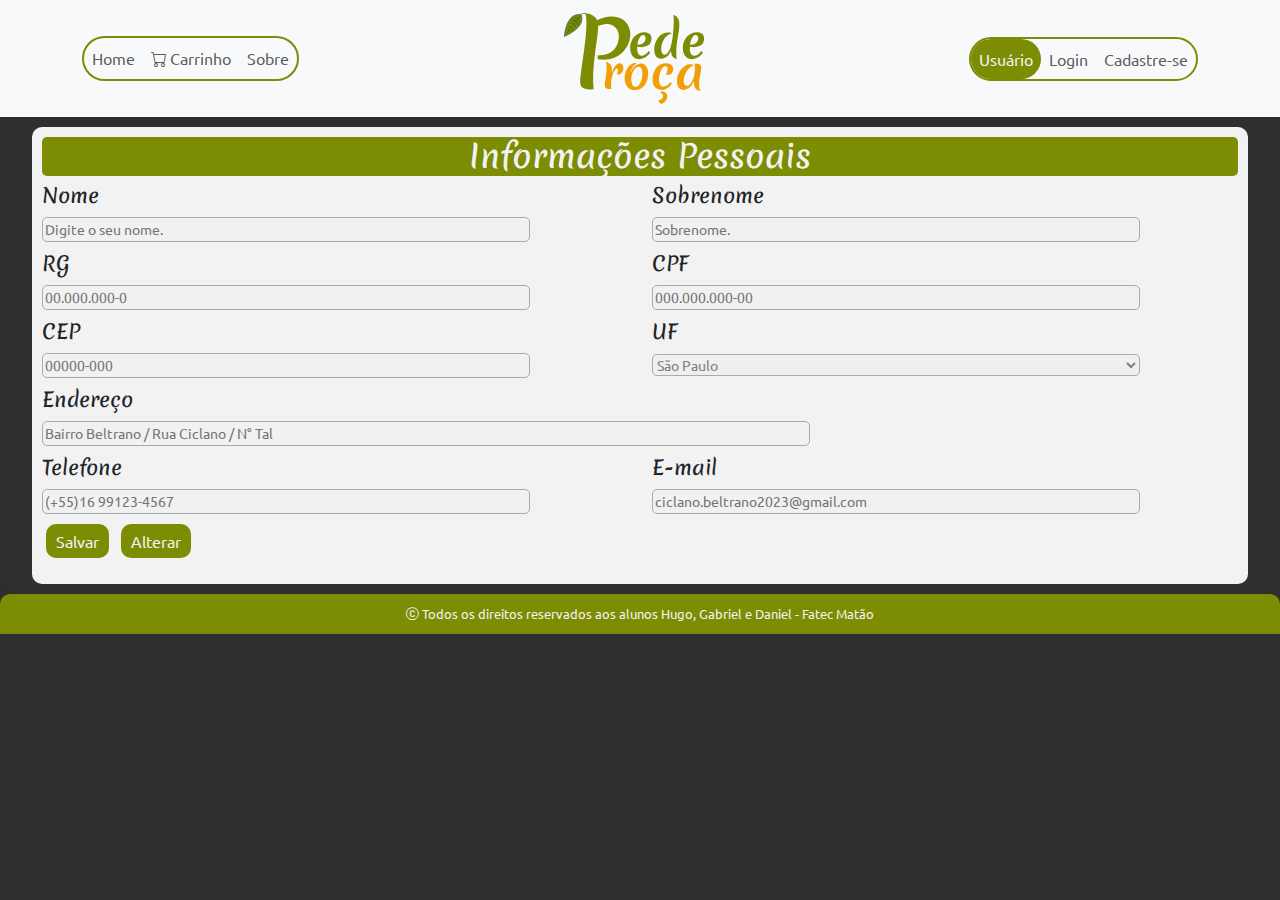
==== commit a62f3ff9: "Barra de navegação Mobile" ====
--- a/html/AreaDoUsuario.html
+++ b/html/AreaDoUsuario.html
@@ -345,6 +345,13 @@
     </form>
   </main>
 
+  <span class="fimPaginaMobile d-md-none"></span>
+
+  <footer id="footer" class="d-none d-md-block">
+    <p class="footerText"><i class="bi bi-c-circle"></i> Todos os direitos reservados aos alunos Hugo, Gabriel e Daniel
+      - Fatec Matão</p>
+  </footer>
+
   <script src="../javascript/AlterarSalvarDados.js"></script>
 </body>
 
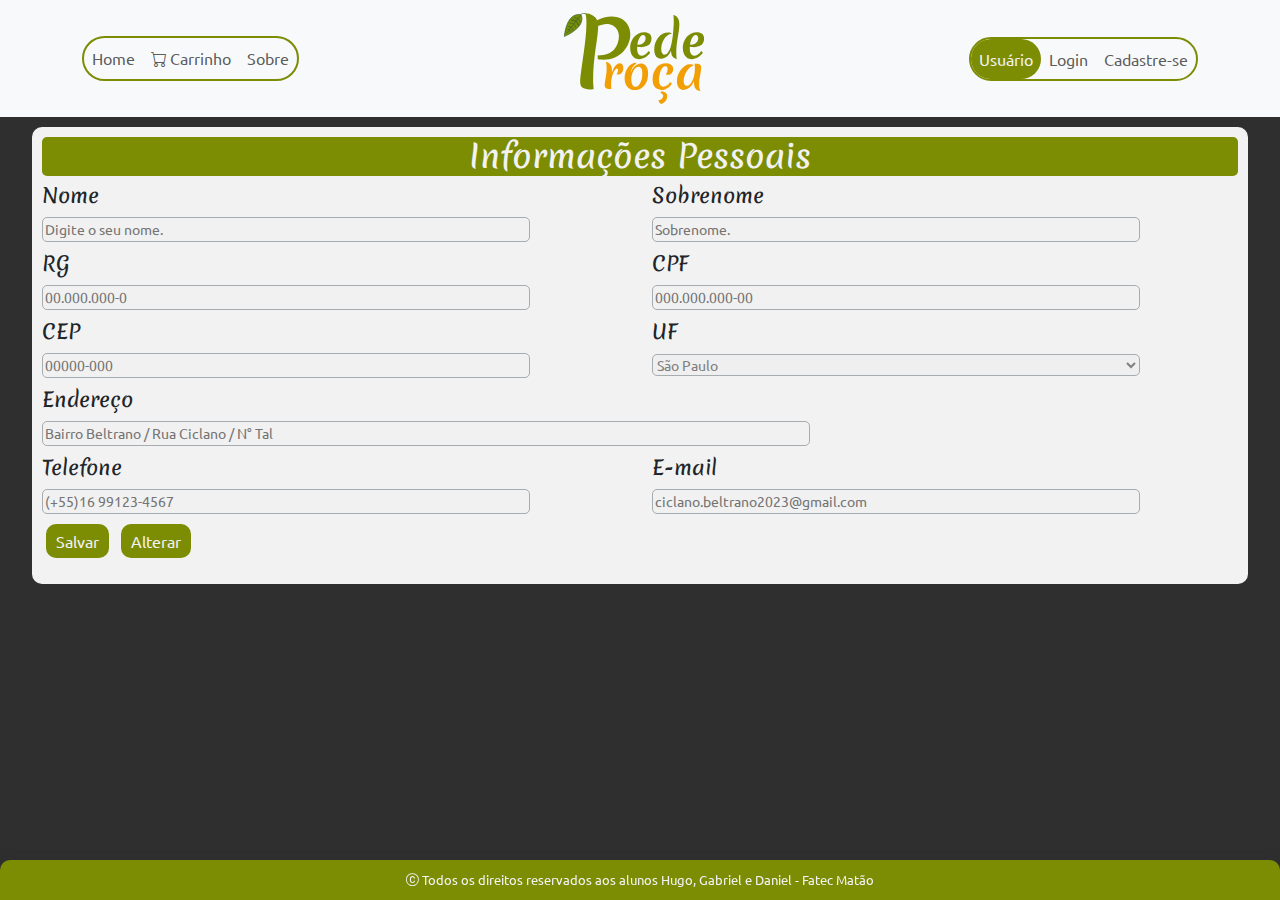
==== commit 30c43d18: "Pequenas correções" ====
--- a/html/AreaDoUsuario.html
+++ b/html/AreaDoUsuario.html
@@ -5,6 +5,7 @@
   <meta charset="UTF-8">
   <meta http-equiv="X-UA-Compatible" content="IE=edge">
   <meta name="viewport" content="width=device-width, initial-scale=1.0">
+  <link rel="shortcut icon" href="../Imagens/frutas.png" type="image/x-icon">
   <title>Pede Roça - Sobre a empresa</title>
 
   <!-- Bootstrap CSS -->
@@ -39,7 +40,7 @@
         <p class="nomeLinkMobile">Home</p>
       </div>
       <div class="ativoNavDeskop">
-        <a class="ajusteLinkNavMobile" href="AreaDoUsuario.html"><i class="bi bi-file-person navImgDesktop"></i></a>
+        <a class="ajusteLinkNavMobile" href="AreaDoUsuario.html"><i class="bi bi-people navImgDesktop"></i></a>
         <p class="nomeLinkMobile">Usuário</p>
       </div>
       <div>
@@ -347,7 +348,7 @@
 
   <span class="fimPaginaMobile d-md-none"></span>
 
-  <footer id="footer" class="d-none d-md-block">
+  <footer id="footer" class="d-none d-md-block fixed-bottom">
     <p class="footerText"><i class="bi bi-c-circle"></i> Todos os direitos reservados aos alunos Hugo, Gabriel e Daniel
       - Fatec Matão</p>
   </footer>
